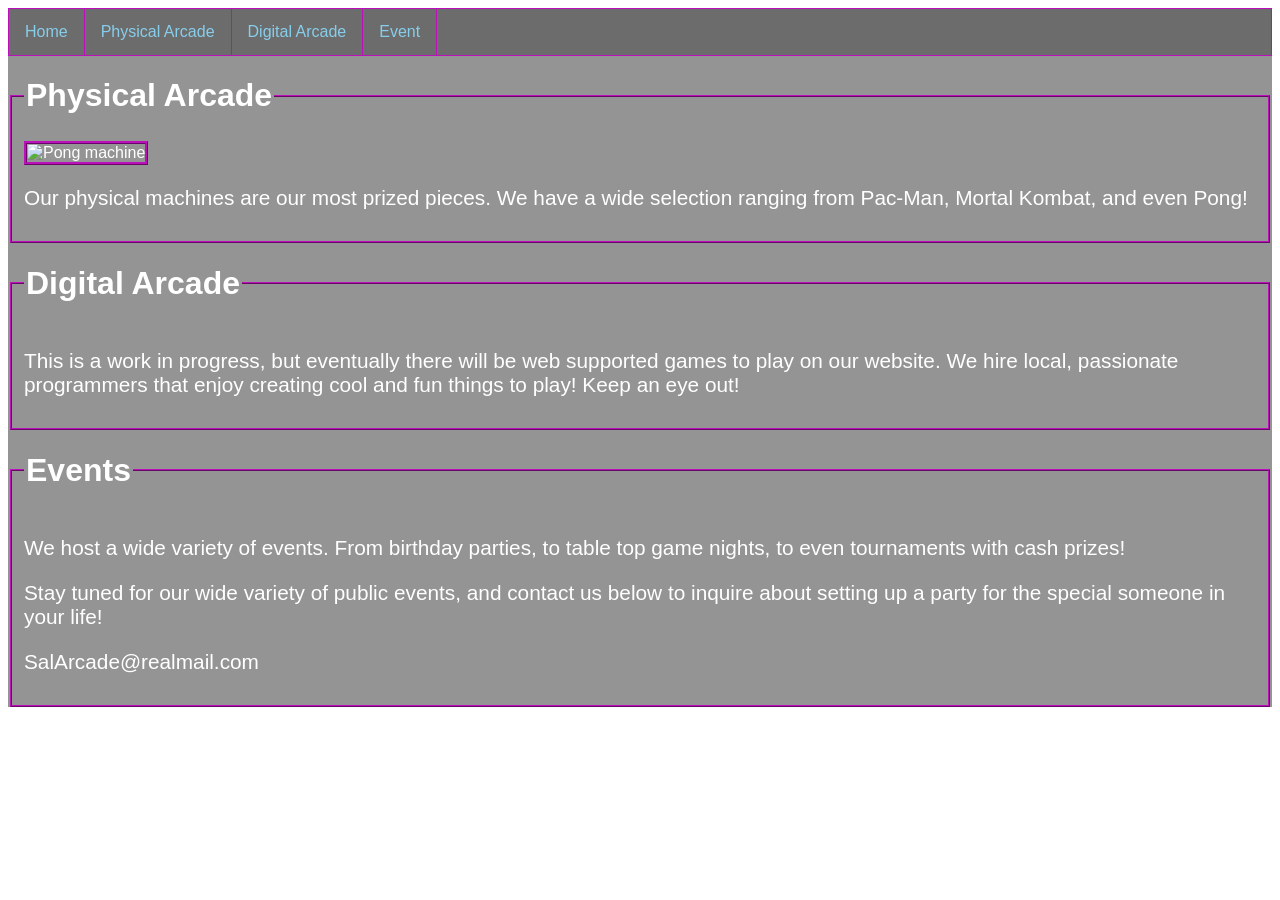
==== index.html @ 876bb5c1 "Add files via upload" ====
<!DOCTYPE html>
<html lang="en">
    <header>
    <title>Sal's Physical & Digital Arcade</title>
    <meta charset="UTF-8">
    <link rel="stylesheet" type="text/css" href="style.css">
    </header>
    <nav>
        <ul>
            <li><a href="index.html">Home</a></li>
            <li><a href="PhysicalArcade.html">Physical Arcade</a></li>
            <li><a href="DigitalArcade.html">Digital Arcade</a></li>
            <li><a href="Events.html">Event</a></li>
        </ul>
    </nav>

    <div class="myInfo" id="myInfo1">
        <fieldset>
            <legend>
                <h1>Physical Arcade</h1>
            </legend>
            <img src="https://upload.wikimedia.org/wikipedia/commons/3/32/Signed_Pong_Cabinet.jpg" alt="Pong machine" width="300" height="300">
            <p>Our physical machines are our most prized pieces. We have a wide selection ranging from Pac-Man, Mortal Kombat, and even Pong!</p>
        </fieldset>
    </div>
    <div class="myInfo" id="myInfo2">
        <fieldset>
            <legend>
                <h1>Digital Arcade</h1>
            </legend>
            <p>This is a work in progress, but eventually there will be web supported games to play on our website. We hire local, passionate programmers that enjoy creating cool and fun things to play! Keep an eye out!</p>
        </fieldset>
    </div>
    <div class="myInfo" id="myInfo3">
        <fieldset>
            <legend>
                <h1>Events</h1>
            </legend>
            <p>We host a wide variety of events. From birthday parties, to table top game nights, to even tournaments with cash prizes!</p>
            <p>Stay tuned for our wide variety of public events, and contact us below to inquire about setting up a party for the special someone in your life!</p>
            <p>SalArcade@realmail.com</p>
        </fieldset>
    </div>
</html>
---- style.css ----
body {
    background-image: url("https://storage.needpix.com/rsynced_images/synthwave-3941721_1280.jpg");
    background-repeat: no-repeat;
    background-size:cover;
    font-family:'Trebuchet MS', 'Lucida Sans Unicode', 'Lucida Grande', 'Lucida Sans', Arial, sans-serif;
    
}
.myInfo {
    color: white;
    background-color: rgba(0, 0, 0, 0.418);
}
.myInfo > fieldset{
    border-style: ridge;
    border-color: rgb(187, 16, 187);
}
a:link {
    color: skyblue;
}
a:visited {
    color:rgb(187, 16, 187);
}
#myInfo1 > fieldset > img {
    border-style: ridge;
    border-color: rgb(187, 16, 187);
}
p {
    font-size: 1.3em;
}
ul {
  list-style-type: none;
  margin: 0;
  padding: 0;
  display: flex;
  border: 1px ridge rgb(187, 16, 187);
  background-color: rgba(0, 0, 0, 0.575);
}
nav li a {
  display: block;               
  text-align: center;
  padding: 14px 16px;
  text-decoration: none;
  border-right: 1px solid rgb(187, 16, 187);
}
form {
  max-width: 300px;            
  margin: 40px auto;           
  padding: 20px;
  border: 1px ridge rgb(187, 16, 187);
  border-radius: 8px;
  background-color: rgba(0, 0, 0, 0.575);
}
label {
  display: block;
  margin-top: 10px;
  color: white;
}
input[type="submit"] {
    cursor: pointer;
    padding: 5px 10px;
}
input[type="submit"]:hover {
  background-color: rgb(187, 16, 187);
}
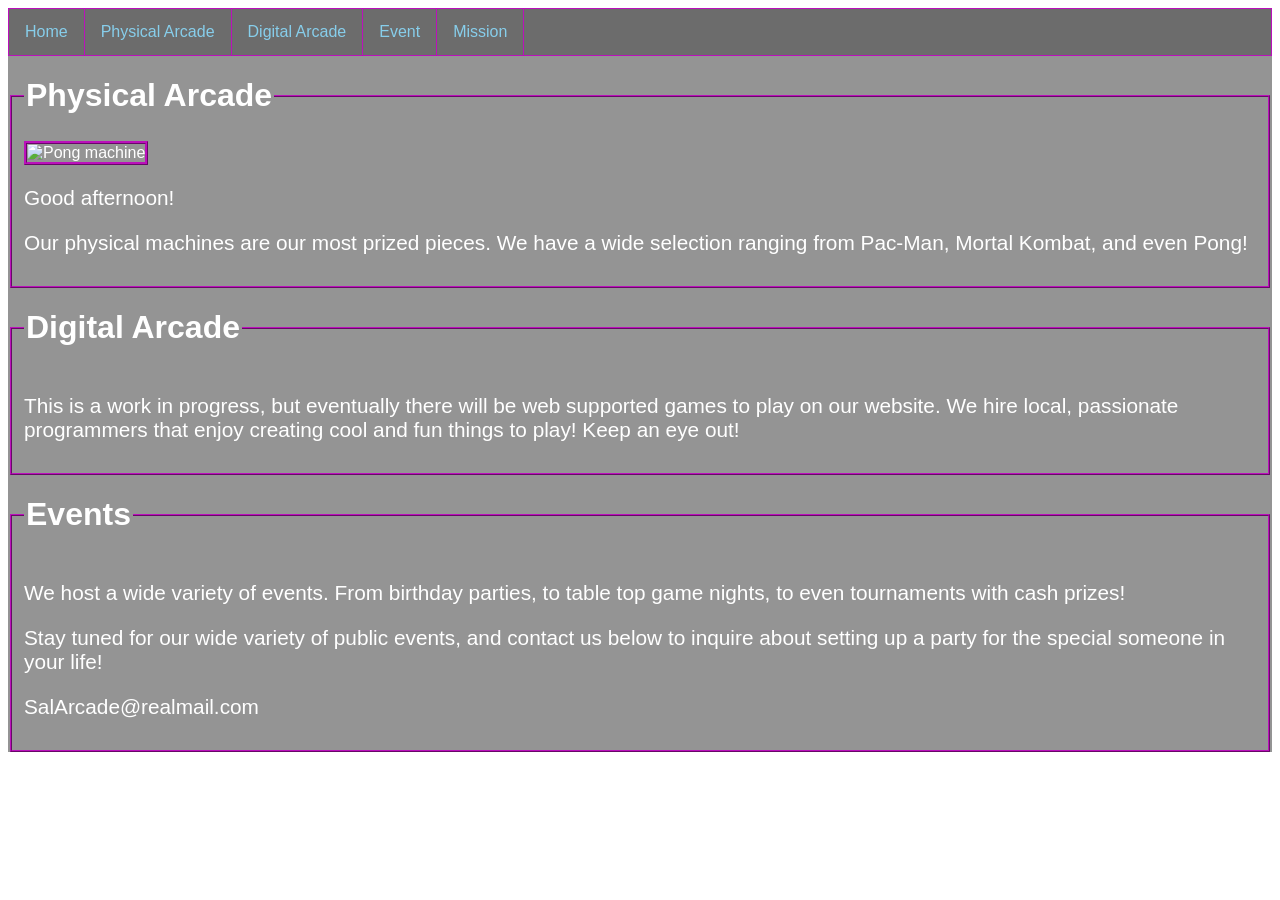
==== commit e17e6b1a: "Updated file structure with an Assets folder and added Mission.html" ====
--- a/index.html
+++ b/index.html
@@ -1,44 +1,47 @@
-<!DOCTYPE html>
-<html lang="en">
-    <header>
-    <title>Sal's Physical & Digital Arcade</title>
-    <meta charset="UTF-8">
-    <link rel="stylesheet" type="text/css" href="style.css">
-    </header>
-    <nav>
-        <ul>
-            <li><a href="index.html">Home</a></li>
-            <li><a href="PhysicalArcade.html">Physical Arcade</a></li>
-            <li><a href="DigitalArcade.html">Digital Arcade</a></li>
-            <li><a href="Events.html">Event</a></li>
-        </ul>
-    </nav>
-
-    <div class="myInfo" id="myInfo1">
-        <fieldset>
-            <legend>
-                <h1>Physical Arcade</h1>
-            </legend>
-            <img src="https://upload.wikimedia.org/wikipedia/commons/3/32/Signed_Pong_Cabinet.jpg" alt="Pong machine" width="300" height="300">
-            <p>Our physical machines are our most prized pieces. We have a wide selection ranging from Pac-Man, Mortal Kombat, and even Pong!</p>
-        </fieldset>
-    </div>
-    <div class="myInfo" id="myInfo2">
-        <fieldset>
-            <legend>
-                <h1>Digital Arcade</h1>
-            </legend>
-            <p>This is a work in progress, but eventually there will be web supported games to play on our website. We hire local, passionate programmers that enjoy creating cool and fun things to play! Keep an eye out!</p>
-        </fieldset>
-    </div>
-    <div class="myInfo" id="myInfo3">
-        <fieldset>
-            <legend>
-                <h1>Events</h1>
-            </legend>
-            <p>We host a wide variety of events. From birthday parties, to table top game nights, to even tournaments with cash prizes!</p>
-            <p>Stay tuned for our wide variety of public events, and contact us below to inquire about setting up a party for the special someone in your life!</p>
-            <p>SalArcade@realmail.com</p>
-        </fieldset>
-    </div>
+<!DOCTYPE html>
+<html lang="en">
+    <header>
+    <title>Home</title>
+    <meta charset="UTF-8">
+    <link rel="stylesheet" type="text/css" href="./assets/style.css">
+    <script src="./assets/script.js"></script>
+    </header>
+    <nav>
+        <ul>
+            <li><a href="index.html">Home</a></li>
+            <li><a href="PhysicalArcade.html">Physical Arcade</a></li>
+            <li><a href="DigitalArcade.html">Digital Arcade</a></li>
+            <li><a href="Events.html">Event</a></li>
+            <li><a href="Mission.html">Mission</a></li>
+        </ul>
+    </nav>
+
+    <div class="myInfo" id="myInfo1">
+        <fieldset>
+            <legend>
+                <h1>Physical Arcade</h1>
+            </legend>
+            <img src="https://upload.wikimedia.org/wikipedia/commons/3/32/Signed_Pong_Cabinet.jpg" alt="Pong machine" width="300" height="300">
+            <p id="greet"></p>
+            <p>Our physical machines are our most prized pieces. We have a wide selection ranging from Pac-Man, Mortal Kombat, and even Pong!</p>
+        </fieldset>
+    </div>
+    <div class="myInfo" id="myInfo2">
+        <fieldset>
+            <legend>
+                <h1>Digital Arcade</h1>
+            </legend>
+            <p>This is a work in progress, but eventually there will be web supported games to play on our website. We hire local, passionate programmers that enjoy creating cool and fun things to play! Keep an eye out!</p>
+        </fieldset>
+    </div>
+    <div class="myInfo" id="myInfo3">
+        <fieldset>
+            <legend>
+                <h1>Events</h1>
+            </legend>
+            <p>We host a wide variety of events. From birthday parties, to table top game nights, to even tournaments with cash prizes!</p>
+            <p>Stay tuned for our wide variety of public events, and contact us below to inquire about setting up a party for the special someone in your life!</p>
+            <p>SalArcade@realmail.com</p>
+        </fieldset>
+    </div>
 </html>
--- a/assets/style.css
+++ b/assets/style.css
@@ -0,0 +1,65 @@
+body {
+    background-image: url("https://storage.needpix.com/rsynced_images/synthwave-3941721_1280.jpg");
+    background-repeat: no-repeat;
+    background-size:cover;
+    font-family:'Trebuchet MS', 'Lucida Sans Unicode', 'Lucida Grande', 'Lucida Sans', Arial, sans-serif;
+    
+}
+.myInfo {
+    color: white;
+    background-color: rgba(0, 0, 0, 0.418);
+}
+.myInfo > fieldset{
+    border-style: ridge;
+    border-color: rgb(187, 16, 187);
+}
+a:link {
+    color: skyblue;
+}
+a:visited {
+    color:rgb(187, 16, 187);
+}
+#myInfo1 > fieldset > img {
+    border-style: ridge;
+    border-color: rgb(187, 16, 187);
+}
+p {
+    font-size: 1.3em;
+}
+ul {
+  list-style-type: none;
+  margin: 0;
+  padding: 0;
+  display: flex;
+  border: 1px ridge rgb(187, 16, 187);
+  background-color: rgba(0, 0, 0, 0.575);
+}
+nav li a {
+  display: block;               
+  text-align: center;
+  padding: 14px 16px;
+  text-decoration: none;
+  border-right: 1px solid rgb(187, 16, 187);
+}
+form {
+  max-width: 300px;            
+  margin: 40px auto;           
+  padding: 20px;
+  border: 1px ridge rgb(187, 16, 187);
+  border-radius: 8px;
+  background-color: rgba(0, 0, 0, 0.575);
+}
+label {
+  display: block;
+  margin-top: 10px;
+  color: white;
+}
+input[type="submit"] {
+    cursor: pointer;
+    padding: 5px 10px;
+}
+input[type="submit"]:hover {
+  background-color: rgb(187, 16, 187);
+}
+
+
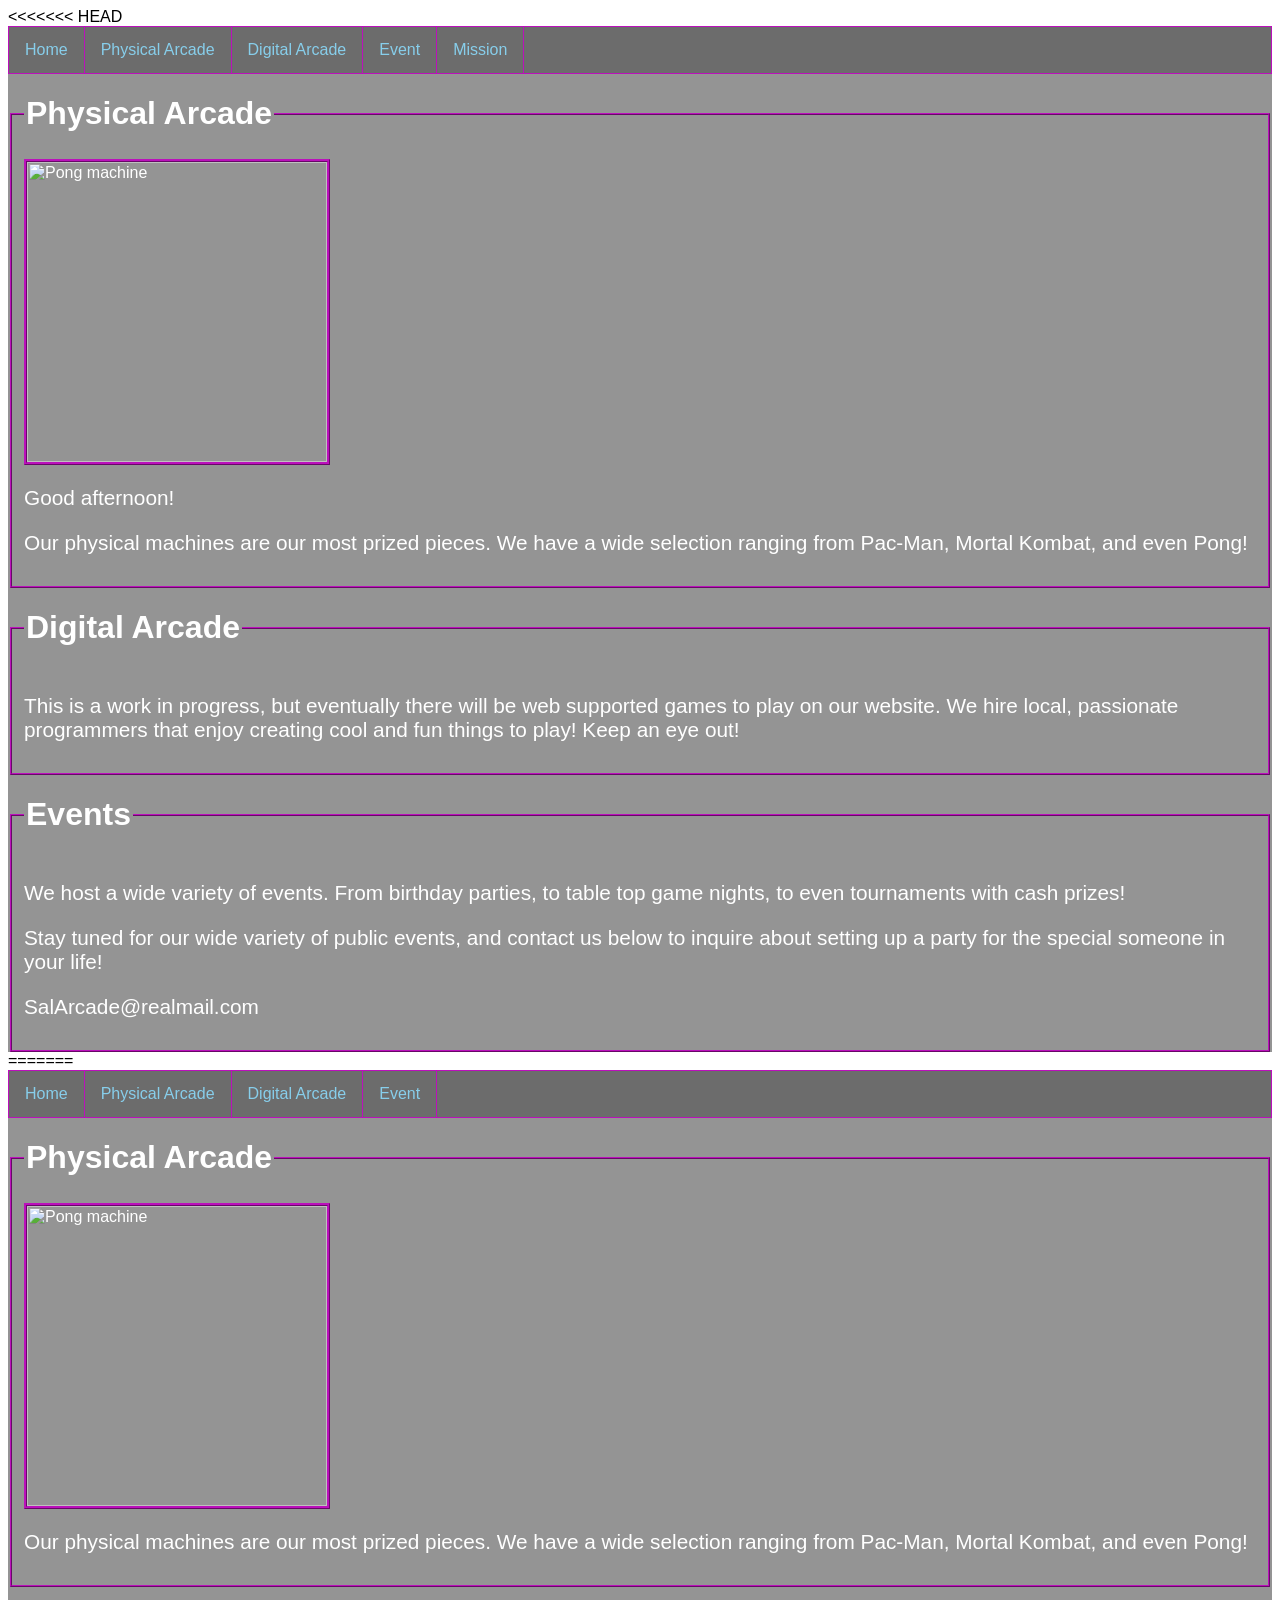
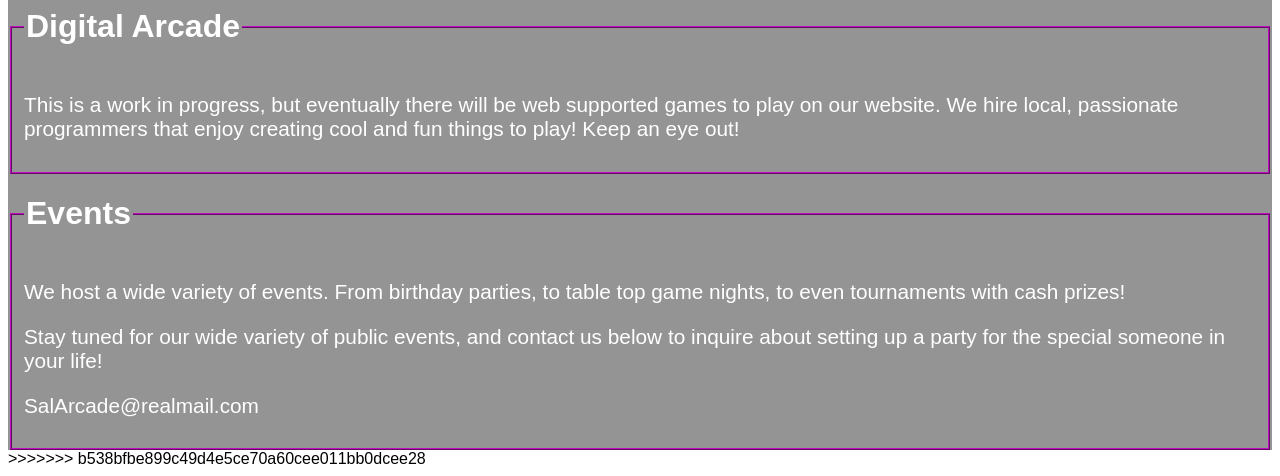
==== commit ea2d033e: "Reolved merge conflicts, added JS and a new page." ====
--- a/index.html
+++ b/index.html
@@ -1,3 +1,4 @@
+<<<<<<< HEAD
 <!DOCTYPE html>
 <html lang="en">
     <header>
@@ -44,4 +45,49 @@
             <p>SalArcade@realmail.com</p>
         </fieldset>
     </div>
+=======
+<!DOCTYPE html>
+<html lang="en">
+    <header>
+    <title>Sal's Physical & Digital Arcade</title>
+    <meta charset="UTF-8">
+    <link rel="stylesheet" type="text/css" href="style.css">
+    </header>
+    <nav>
+        <ul>
+            <li><a href="index.html">Home</a></li>
+            <li><a href="PhysicalArcade.html">Physical Arcade</a></li>
+            <li><a href="DigitalArcade.html">Digital Arcade</a></li>
+            <li><a href="Events.html">Event</a></li>
+        </ul>
+    </nav>
+
+    <div class="myInfo" id="myInfo1">
+        <fieldset>
+            <legend>
+                <h1>Physical Arcade</h1>
+            </legend>
+            <img src="https://upload.wikimedia.org/wikipedia/commons/3/32/Signed_Pong_Cabinet.jpg" alt="Pong machine" width="300" height="300">
+            <p>Our physical machines are our most prized pieces. We have a wide selection ranging from Pac-Man, Mortal Kombat, and even Pong!</p>
+        </fieldset>
+    </div>
+    <div class="myInfo" id="myInfo2">
+        <fieldset>
+            <legend>
+                <h1>Digital Arcade</h1>
+            </legend>
+            <p>This is a work in progress, but eventually there will be web supported games to play on our website. We hire local, passionate programmers that enjoy creating cool and fun things to play! Keep an eye out!</p>
+        </fieldset>
+    </div>
+    <div class="myInfo" id="myInfo3">
+        <fieldset>
+            <legend>
+                <h1>Events</h1>
+            </legend>
+            <p>We host a wide variety of events. From birthday parties, to table top game nights, to even tournaments with cash prizes!</p>
+            <p>Stay tuned for our wide variety of public events, and contact us below to inquire about setting up a party for the special someone in your life!</p>
+            <p>SalArcade@realmail.com</p>
+        </fieldset>
+    </div>
+>>>>>>> b538bfbe899c49d4e5ce70a60cee011bb0dcee28
 </html>
--- a/style.css
+++ b/style.css
@@ -0,0 +1,65 @@
+body {
+    background-image: url("https://storage.needpix.com/rsynced_images/synthwave-3941721_1280.jpg");
+    background-repeat: no-repeat;
+    background-size:cover;
+    font-family:'Trebuchet MS', 'Lucida Sans Unicode', 'Lucida Grande', 'Lucida Sans', Arial, sans-serif;
+    
+}
+.myInfo {
+    color: white;
+    background-color: rgba(0, 0, 0, 0.418);
+}
+.myInfo > fieldset{
+    border-style: ridge;
+    border-color: rgb(187, 16, 187);
+}
+a:link {
+    color: skyblue;
+}
+a:visited {
+    color:rgb(187, 16, 187);
+}
+#myInfo1 > fieldset > img {
+    border-style: ridge;
+    border-color: rgb(187, 16, 187);
+}
+p {
+    font-size: 1.3em;
+}
+ul {
+  list-style-type: none;
+  margin: 0;
+  padding: 0;
+  display: flex;
+  border: 1px ridge rgb(187, 16, 187);
+  background-color: rgba(0, 0, 0, 0.575);
+}
+nav li a {
+  display: block;               
+  text-align: center;
+  padding: 14px 16px;
+  text-decoration: none;
+  border-right: 1px solid rgb(187, 16, 187);
+}
+form {
+  max-width: 300px;            
+  margin: 40px auto;           
+  padding: 20px;
+  border: 1px ridge rgb(187, 16, 187);
+  border-radius: 8px;
+  background-color: rgba(0, 0, 0, 0.575);
+}
+label {
+  display: block;
+  margin-top: 10px;
+  color: white;
+}
+input[type="submit"] {
+    cursor: pointer;
+    padding: 5px 10px;
+}
+input[type="submit"]:hover {
+  background-color: rgb(187, 16, 187);
+}
+
+
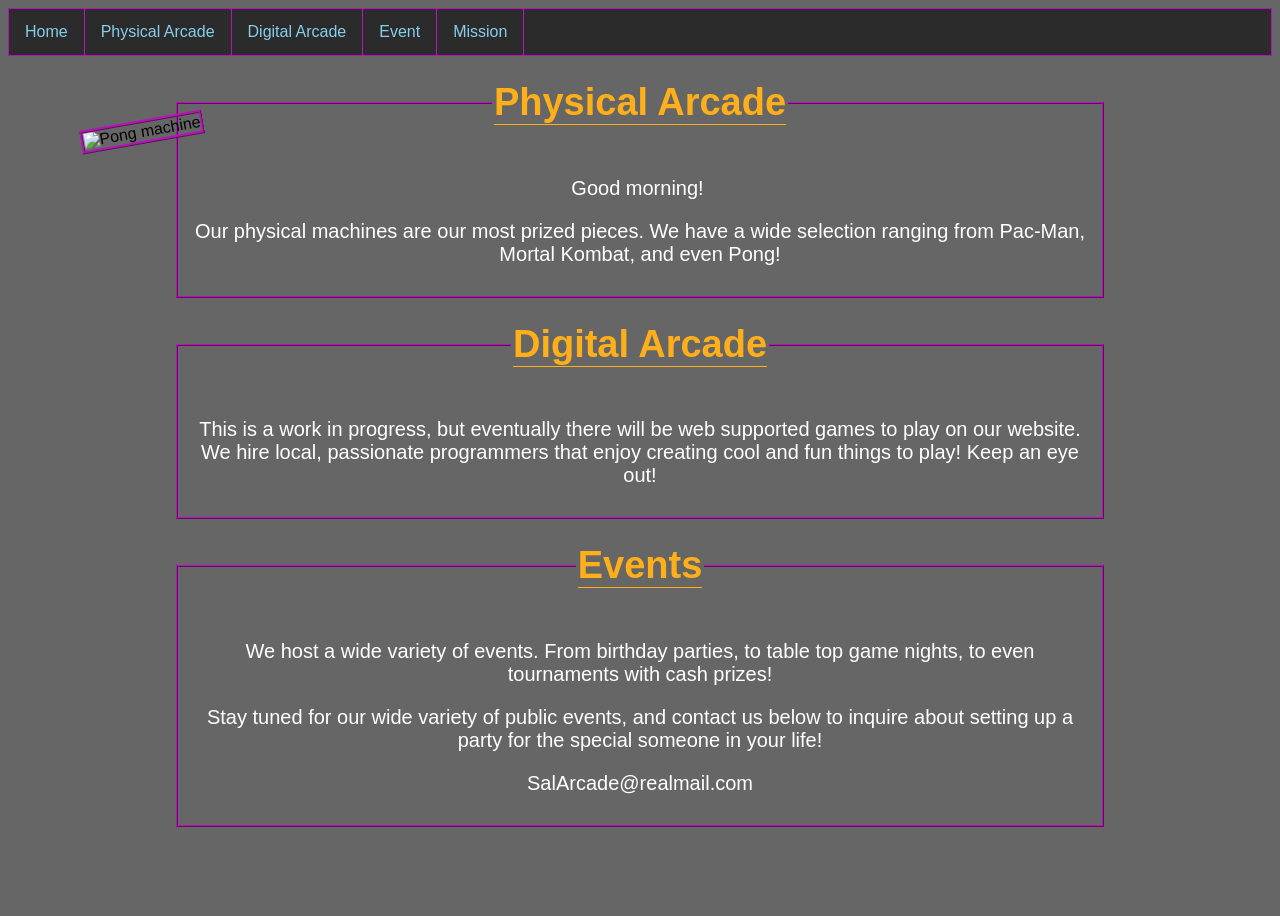
==== commit 4179cb03: "Code organized, aesthetic improved" ====
--- a/index.html
+++ b/index.html
@@ -1,93 +1,59 @@
-<<<<<<< HEAD
 <!DOCTYPE html>
 <html lang="en">
-    <header>
-    <title>Home</title>
-    <meta charset="UTF-8">
-    <link rel="stylesheet" type="text/css" href="./assets/style.css">
-    <script src="./assets/script.js"></script>
-    </header>
-    <nav>
-        <ul>
-            <li><a href="index.html">Home</a></li>
-            <li><a href="PhysicalArcade.html">Physical Arcade</a></li>
-            <li><a href="DigitalArcade.html">Digital Arcade</a></li>
-            <li><a href="Events.html">Event</a></li>
-            <li><a href="Mission.html">Mission</a></li>
-        </ul>
-    </nav>
+    <head>
+        <title>Home</title>
+        <meta charset="UTF-8">
+        <link rel="stylesheet" type="text/css" href="./assets/style.css">
+        <script src="./assets/script.js"></script>
+    </head>
 
-    <div class="myInfo" id="myInfo1">
-        <fieldset>
-            <legend>
-                <h1>Physical Arcade</h1>
-            </legend>
-            <img src="https://upload.wikimedia.org/wikipedia/commons/3/32/Signed_Pong_Cabinet.jpg" alt="Pong machine" width="300" height="300">
-            <p id="greet"></p>
-            <p>Our physical machines are our most prized pieces. We have a wide selection ranging from Pac-Man, Mortal Kombat, and even Pong!</p>
-        </fieldset>
-    </div>
-    <div class="myInfo" id="myInfo2">
-        <fieldset>
-            <legend>
-                <h1>Digital Arcade</h1>
-            </legend>
-            <p>This is a work in progress, but eventually there will be web supported games to play on our website. We hire local, passionate programmers that enjoy creating cool and fun things to play! Keep an eye out!</p>
-        </fieldset>
-    </div>
-    <div class="myInfo" id="myInfo3">
-        <fieldset>
-            <legend>
-                <h1>Events</h1>
-            </legend>
-            <p>We host a wide variety of events. From birthday parties, to table top game nights, to even tournaments with cash prizes!</p>
-            <p>Stay tuned for our wide variety of public events, and contact us below to inquire about setting up a party for the special someone in your life!</p>
-            <p>SalArcade@realmail.com</p>
-        </fieldset>
-    </div>
-=======
-<!DOCTYPE html>
-<html lang="en">
-    <header>
-    <title>Sal's Physical & Digital Arcade</title>
-    <meta charset="UTF-8">
-    <link rel="stylesheet" type="text/css" href="style.css">
-    </header>
-    <nav>
-        <ul>
-            <li><a href="index.html">Home</a></li>
-            <li><a href="PhysicalArcade.html">Physical Arcade</a></li>
-            <li><a href="DigitalArcade.html">Digital Arcade</a></li>
-            <li><a href="Events.html">Event</a></li>
-        </ul>
-    </nav>
+    <body>
+        <header>
+            <nav>
+                <ul>
+                    <li><a href="index.html">Home</a></li>
+                    <li><a href="PhysicalArcade.html">Physical Arcade</a></li>
+                    <li><a href="DigitalArcade.html">Digital Arcade</a></li>
+                    <li><a href="Events.html">Event</a></li>
+                    <li><a href="Mission.html">Mission</a></li>
+                </ul>
+            </nav>
+        </header>
 
-    <div class="myInfo" id="myInfo1">
-        <fieldset>
-            <legend>
-                <h1>Physical Arcade</h1>
-            </legend>
-            <img src="https://upload.wikimedia.org/wikipedia/commons/3/32/Signed_Pong_Cabinet.jpg" alt="Pong machine" width="300" height="300">
-            <p>Our physical machines are our most prized pieces. We have a wide selection ranging from Pac-Man, Mortal Kombat, and even Pong!</p>
-        </fieldset>
-    </div>
-    <div class="myInfo" id="myInfo2">
-        <fieldset>
-            <legend>
-                <h1>Digital Arcade</h1>
-            </legend>
-            <p>This is a work in progress, but eventually there will be web supported games to play on our website. We hire local, passionate programmers that enjoy creating cool and fun things to play! Keep an eye out!</p>
-        </fieldset>
-    </div>
-    <div class="myInfo" id="myInfo3">
-        <fieldset>
-            <legend>
-                <h1>Events</h1>
-            </legend>
-            <p>We host a wide variety of events. From birthday parties, to table top game nights, to even tournaments with cash prizes!</p>
-            <p>Stay tuned for our wide variety of public events, and contact us below to inquire about setting up a party for the special someone in your life!</p>
-            <p>SalArcade@realmail.com</p>
-        </fieldset>
-    </div>
->>>>>>> b538bfbe899c49d4e5ce70a60cee011bb0dcee28
+        <main>
+            <div class="myInfo" id="myInfo1">
+                <fieldset>
+                    <legend>
+                        <h1>Physical Arcade</h1>
+                    </legend>
+                    <p id="greet"></p>
+                    <p>Our physical machines are our most prized pieces. We have a wide selection ranging from Pac-Man, Mortal Kombat, and even Pong!</p>
+                </fieldset>
+            </div>
+
+            <div class="myInfo" id="myInfo2">
+                <fieldset>
+                    <legend>
+                        <h1>Digital Arcade</h1>
+                    </legend>
+                    <p>This is a work in progress, but eventually there will be web supported games to play on our website. We hire local, passionate programmers that enjoy creating cool and fun things to play! Keep an eye out!</p>
+                </fieldset>
+            </div>
+
+            <div class="myInfo" id="myInfo3">
+                <fieldset>
+                    <legend>
+                        <h1>Events</h1>
+                    </legend>
+                    <p>We host a wide variety of events. From birthday parties, to table top game nights, to even tournaments with cash prizes!</p>
+                    <p>Stay tuned for our wide variety of public events, and contact us below to inquire about setting up a party for the special someone in your life!</p>
+                    <p>SalArcade@realmail.com</p>
+                </fieldset>
+            </div>
+
+            <div class="myImage1">
+                <img class="img1" src="https://upload.wikimedia.org/wikipedia/commons/3/32/Signed_Pong_Cabinet.jpg" alt="Pong machine" width="300" height="300">
+            </div>
+        </main>
+    </body>
 </html>
--- a/assets/style.css
+++ b/assets/style.css
@@ -1,31 +1,5 @@
-body {
-    background-image: url("https://storage.needpix.com/rsynced_images/synthwave-3941721_1280.jpg");
-    background-repeat: no-repeat;
-    background-size:cover;
-    font-family:'Trebuchet MS', 'Lucida Sans Unicode', 'Lucida Grande', 'Lucida Sans', Arial, sans-serif;
-    
-}
-.myInfo {
-    color: white;
-    background-color: rgba(0, 0, 0, 0.418);
-}
-.myInfo > fieldset{
-    border-style: ridge;
-    border-color: rgb(187, 16, 187);
-}
-a:link {
-    color: skyblue;
-}
-a:visited {
-    color:rgb(187, 16, 187);
-}
-#myInfo1 > fieldset > img {
-    border-style: ridge;
-    border-color: rgb(187, 16, 187);
-}
-p {
-    font-size: 1.3em;
-}
+/* Nav Bar*/
+
 ul {
   list-style-type: none;
   margin: 0;
@@ -34,6 +8,7 @@
   border: 1px ridge rgb(187, 16, 187);
   background-color: rgba(0, 0, 0, 0.575);
 }
+
 nav li a {
   display: block;               
   text-align: center;
@@ -41,23 +16,102 @@
   text-decoration: none;
   border-right: 1px solid rgb(187, 16, 187);
 }
+
+a:link {
+    color: skyblue;
+}
+
+a:visited {
+    color:rgb(187, 16, 187);
+}
+/*Main body of all web pages*/
+
+body {
+    background-image: linear-gradient(rgba(0,0,0,0.6), rgba(0,0,0,0.6)),
+    url("https://storage.needpix.com/rsynced_images/synthwave-3941721_1280.jpg");
+    background-repeat: no-repeat;
+    background-size:cover;
+    min-height: 100vh;
+    font-family:'Trebuchet MS', 'Lucida Sans Unicode', 'Lucida Grande', 'Lucida Sans', Arial, sans-serif; 
+}
+.myInfo {
+    color: white;
+}
+
+.myInfo > fieldset{
+    border-style: ridge;
+    border-color: rgb(187, 16, 187);
+    width: 900px;
+    margin: 0 auto;
+    text-align: center;
+}
+
+.img1 {
+    border-style: ridge;
+    border-color: rgb(187, 16, 187);
+}
+
+.myImage1 {
+  padding: 10px;
+  margin: 10px;
+  position: absolute;
+  left: 60px;
+  top: 100px;
+  transform: rotate(-10deg);
+}
+
+.myImage {
+  display: flex;
+  justify-content: center;
+  margin: 10px;
+  padding: 10px;
+}
+
+p {
+    font-size: 20px;
+}
+
+#greet {
+  padding-right: 5px;
+}
+
+h1{
+  color: rgb(255, 175, 25);
+  font-size: 38px;
+  border-bottom: ridge rgb(255, 175, 25) 1px;
+}
+
+h2 {
+  color: rgb(255, 175, 25);
+  font-size: 34px;
+}
+
+.button {
+  outline: ridge 1px rgb(187, 16, 187);
+  text-decoration: none;
+}
+/*Form sheet*/
+
 form {
   max-width: 300px;            
-  margin: 40px auto;           
+  margin: 15px auto;           
   padding: 20px;
   border: 1px ridge rgb(187, 16, 187);
   border-radius: 8px;
   background-color: rgba(0, 0, 0, 0.575);
 }
+
 label {
   display: block;
   margin-top: 10px;
   color: white;
 }
+
 input[type="submit"] {
     cursor: pointer;
     padding: 5px 10px;
 }
+
 input[type="submit"]:hover {
   background-color: rgb(187, 16, 187);
 }
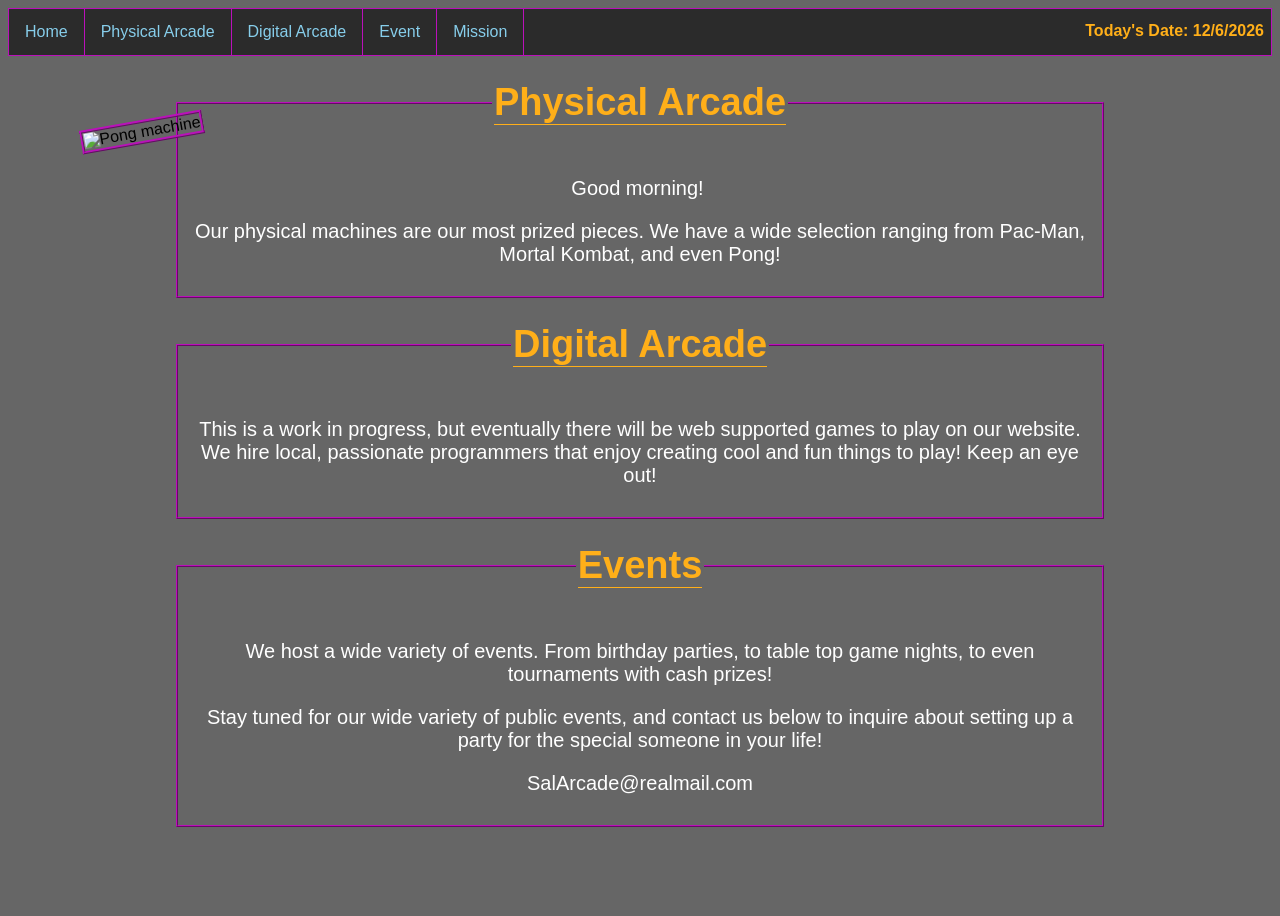
==== commit e8353b65: "Added JS, light refactor of some CSS and HTML" ====
--- a/index.html
+++ b/index.html
@@ -4,7 +4,7 @@
         <title>Home</title>
         <meta charset="UTF-8">
         <link rel="stylesheet" type="text/css" href="./assets/style.css">
-        <script src="./assets/script.js"></script>
+        <script src="./assets/script.js" defer></script>
     </head>
 
     <body>
@@ -17,6 +17,7 @@
                     <li><a href="Events.html">Event</a></li>
                     <li><a href="Mission.html">Mission</a></li>
                 </ul>
+                <span id="date"></span>
             </nav>
         </header>
 
--- a/assets/style.css
+++ b/assets/style.css
@@ -23,6 +23,17 @@
 
 a:visited {
     color:rgb(187, 16, 187);
+}
+nav {
+  display: relative;
+}
+#date {
+    position: absolute;
+    top: 8px;
+    right: 0;
+    padding: 14px 16px;
+    color: rgb(255, 175, 25);
+    font-weight: bold;
 }
 /*Main body of all web pages*/
 
